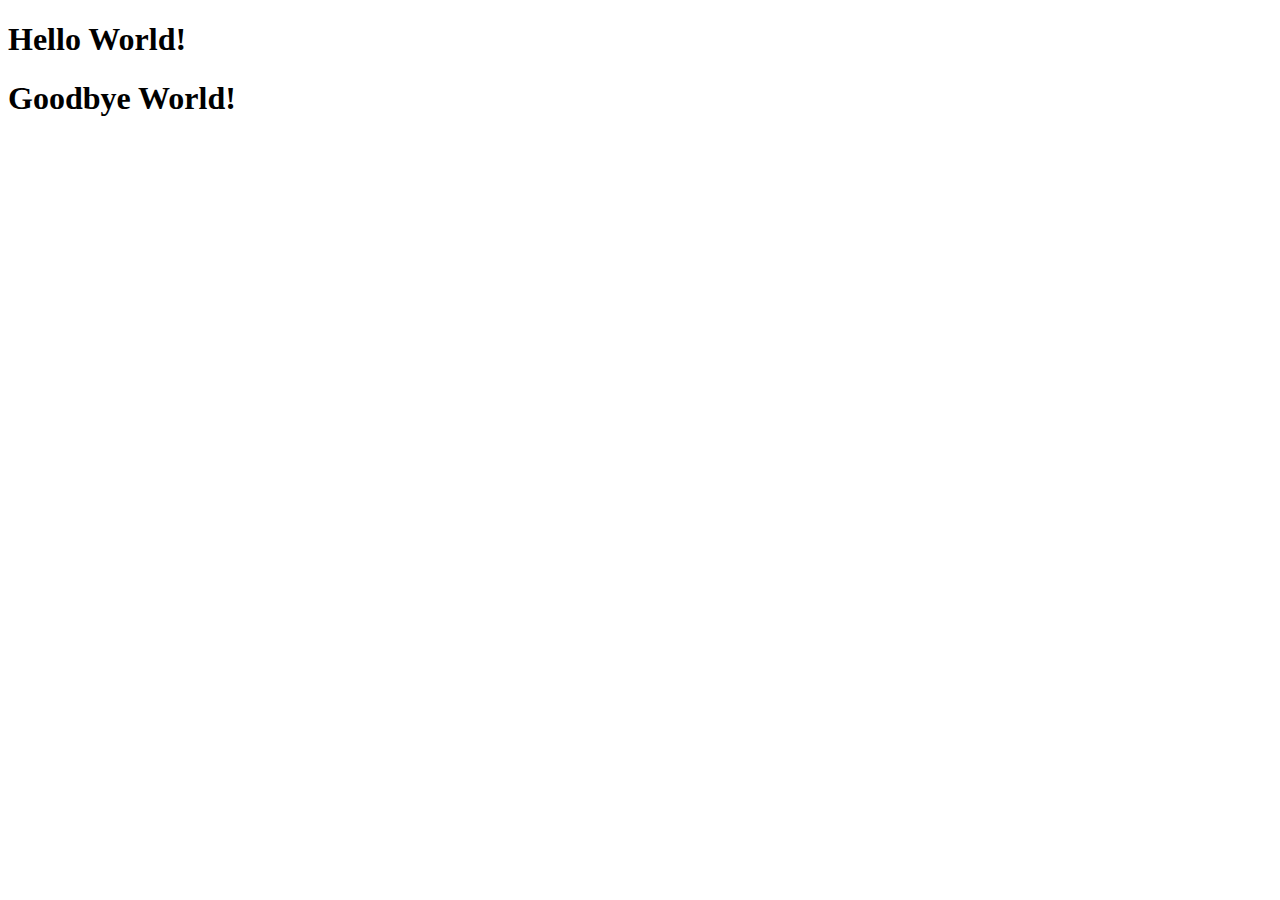
==== index.html @ 67c49ed9 "Initial Commit" ====
<!DOCTYPE html>
<html lang="en">
    <head>
        <meta charset="UTF-8">
        <meta http-equiv="X-UA Compatible" content="IE=edge">
        <meta name="viewport" content="width=device-width, initial-scale=1.o">
        <title> My First Repository!</title>
        <body>
          <h1> Hello World! </h1>
          <h1> Goodbye World!</h1>  
        </body>
    </head>
</html>
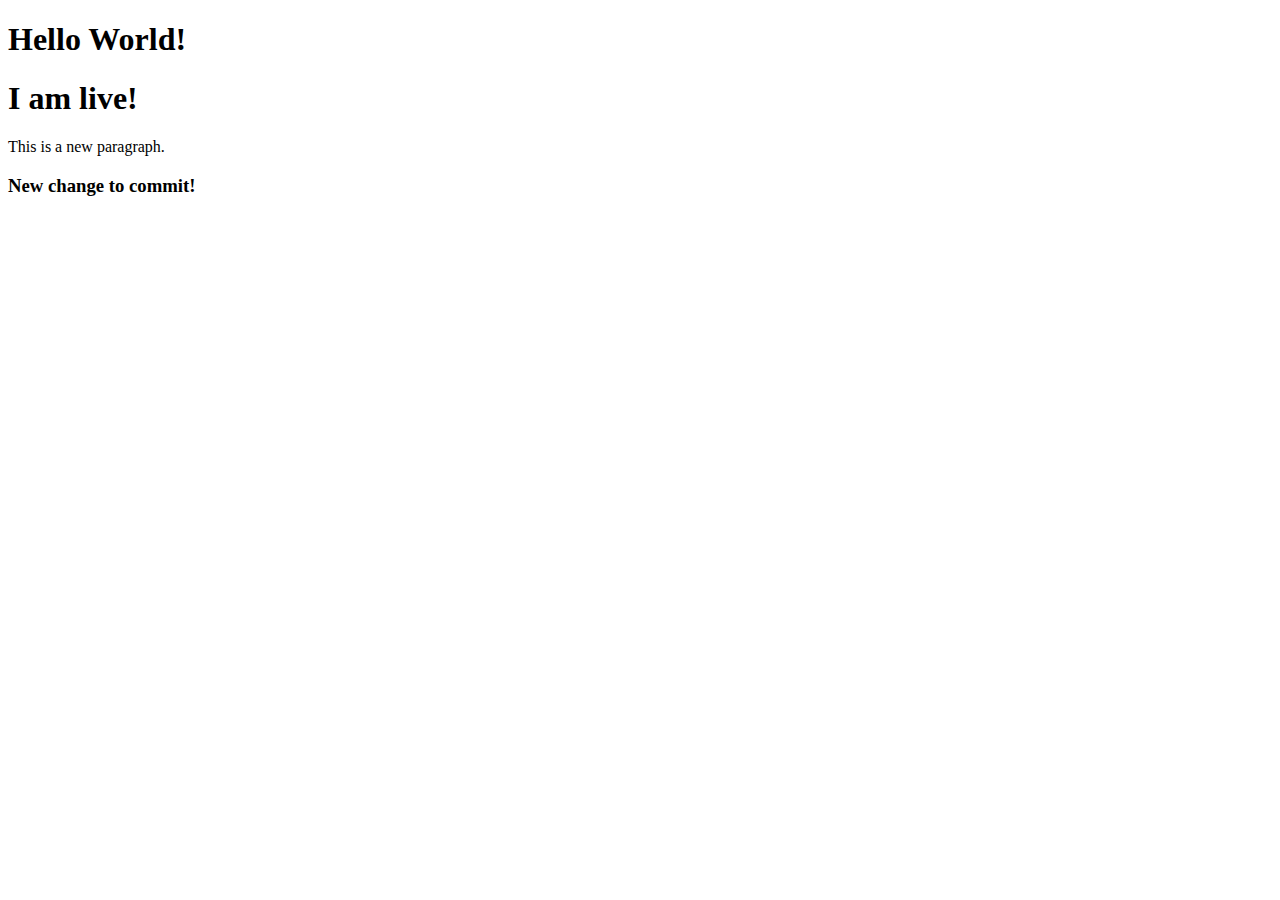
==== commit f775efe7: "New h3 element" ====
--- a/index.html
+++ b/index.html
@@ -7,7 +7,9 @@
         <title> My First Repository!</title>
         <body>
           <h1> Hello World! </h1>
-          <h1> Goodbye World!</h1>  
+          <h1> I am live!</h1>  
+          <p>This is a new paragraph.</p>
+          <h3>New change to commit!</h3>
         </body>
     </head>
 </html>